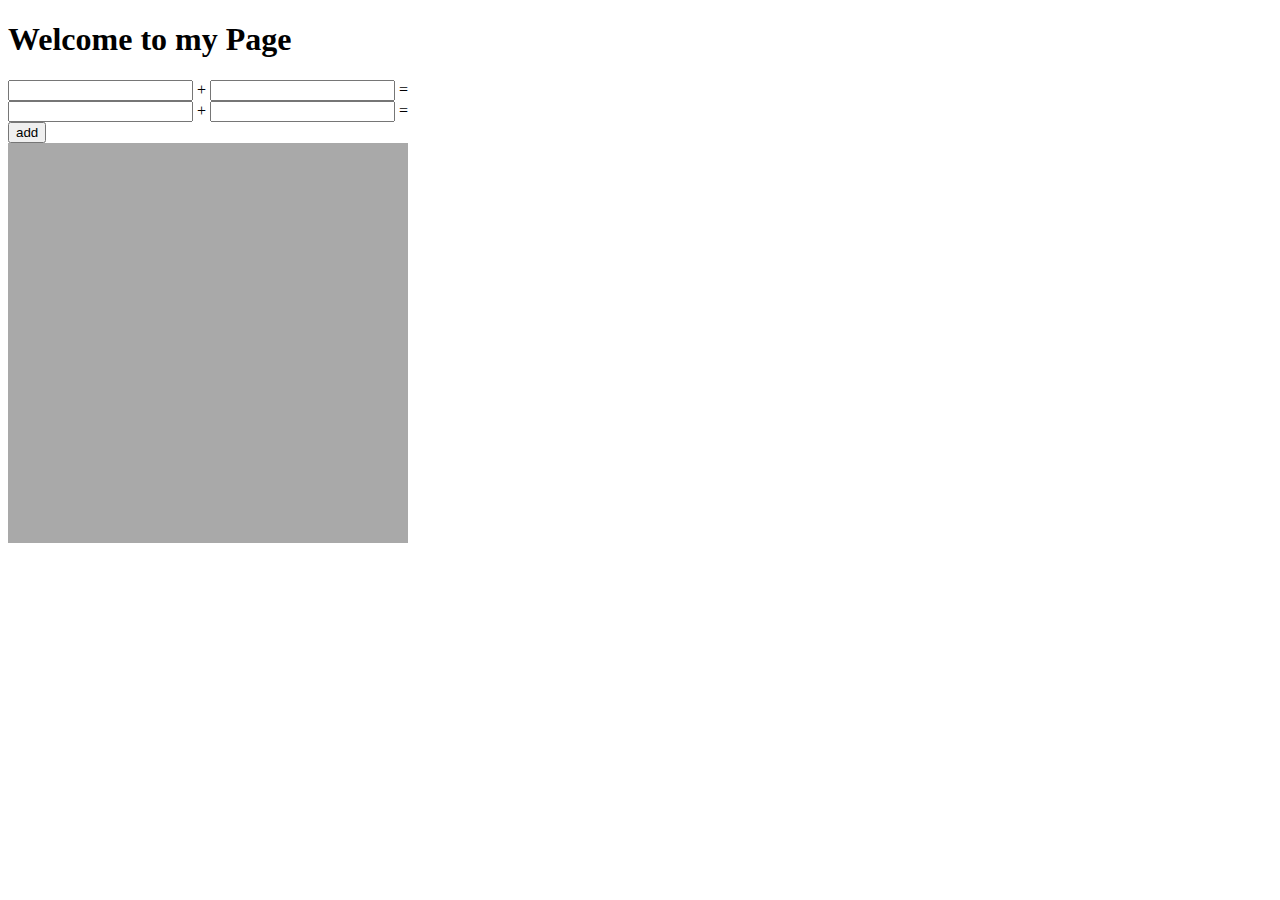
==== index.html @ f48bd92f "add canvas try it out" ====
<!DOCTYPE html>
<html lang="en">
<head>
    <meta charset="UTF-8">
    <title>Welcome Page</title>
</head>
<body>
<h1 id="test"></h1>
<a id="index"></a>

<div>
    <label for="n1"></label><input type="number" id="n1">
    <a> +</a>
    <label for="n2"></label><input type="number" id="n2">

    <a> = </a>
    <a id="res1"> </a>
</div>
<div>

    <label for="n3"></label><input type="number" id="n3">
    <a> +</a>
    <label for="n4"></label><input type="number" id="n4">

    <a> = </a>
    <a id="res2"> </a>


</div>

<div>
    <button id="add">
        add
    </button>
</div>




<canvas id="canvas" width="400" height="400" style="background-color: darkgrey"></canvas>

<script>
    const text = "Welcome to my Page";
    const name = "Gianni";

    const canvas = document.getElementById("canvas");
    const ctx = canvas.getContext("2d");

    const fst = x => y => x;
    const snd = x => y => y;

    const add = x => y => x + y;

    document.getElementById("add").onclick = () => {
        const n1 = document.getElementById("n1").value;
        const n2 = document.getElementById("n2").value;

        const n3 = parseFloat(document.getElementById("n3").value);
        const n4 = parseFloat(document.getElementById("n4").value);


        const res1 = add(n1)(n2);

        const res2 = add(n3)(n3);
        ctx.fillStyle = "#3498db";
        ctx.fillRect(n1,n2,20,20);
        ctx.fill();

        for (let i = 0; i < 10; i++) {
            ctx.fillStyle = "#3498db";
            ctx.fillRect(20*i,20*i,20,20);
            ctx.fill();
        }


        document.getElementById("res1").textContent = res1;

        document.getElementById("res2").textContent = res2;

    }

    document.getElementById("test").textContent = fst(text)();

    function changeColor() {
        const colors = ['#3498db', '#e74c3c', '#2ecc71', '#f1c40f', '#9b59b6'];
        const colorIndex = Math.floor(Math.random() * colors.length);
        document.getElementById("test").style.color = colors[colorIndex];

        document.getElementById("index").textContent = "Index number: " + colorIndex.toString();
    }

    setInterval(changeColor, 2000);
</script>

</body>
</html>
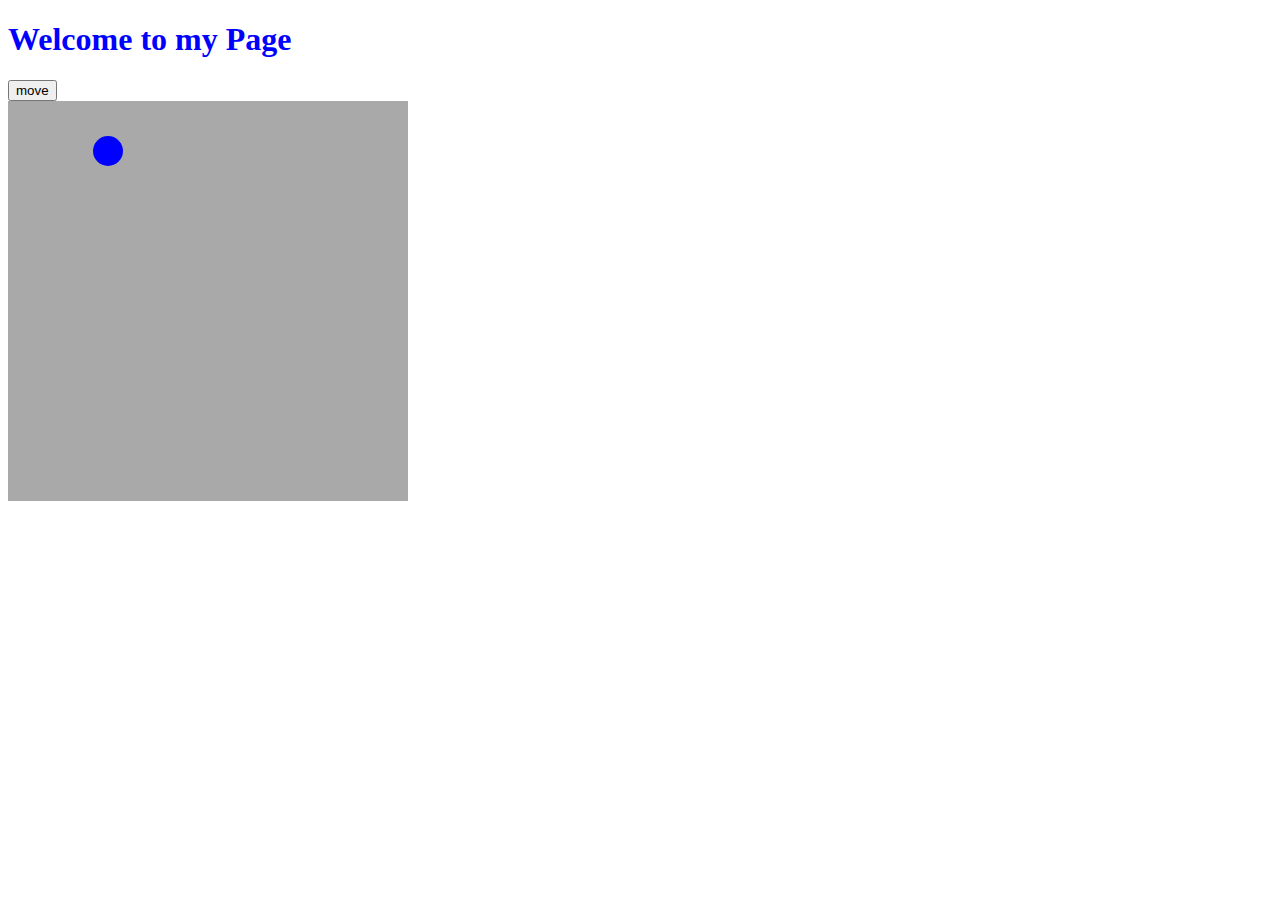
==== commit 1dc3e0ba: "draw ball" ====
--- a/index.html
+++ b/index.html
@@ -3,34 +3,17 @@
 <head>
     <meta charset="UTF-8">
     <title>Welcome Page</title>
+    <link rel="stylesheet" href="page.css">
+
 </head>
 <body>
-<h1 id="test"></h1>
+<h1 id="test" class="titleColor"></h1>
 <a id="index"></a>
 
-<div>
-    <label for="n1"></label><input type="number" id="n1">
-    <a> +</a>
-    <label for="n2"></label><input type="number" id="n2">
-
-    <a> = </a>
-    <a id="res1"> </a>
-</div>
-<div>
-
-    <label for="n3"></label><input type="number" id="n3">
-    <a> +</a>
-    <label for="n4"></label><input type="number" id="n4">
-
-    <a> = </a>
-    <a id="res2"> </a>
-
-
-</div>
 
 <div>
-    <button id="add">
-        add
+    <button id="move">
+        move
     </button>
 </div>
 
@@ -47,37 +30,25 @@
     const ctx = canvas.getContext("2d");
 
     const fst = x => y => x;
-    const snd = x => y => y;
 
-    const add = x => y => x + y;
+    let x = 100;
+    let y = 50;
 
-    document.getElementById("add").onclick = () => {
-        const n1 = document.getElementById("n1").value;
-        const n2 = document.getElementById("n2").value;
+    function drawBall() {
+        ctx.clearRect(0, 0, canvas.width, canvas.height);
+        ctx.fillStyle = "blue";
+        ctx.beginPath();
+        ctx.arc(x, y, 15, 0, 2 * Math.PI);
+        ctx.fill();
+    }
 
-        const n3 = parseFloat(document.getElementById("n3").value);
-        const n4 = parseFloat(document.getElementById("n4").value);
+    drawBall();
 
+    document.getElementById("move").onclick = () => {
+        x += 20;
+        drawBall();
+    };
 
-        const res1 = add(n1)(n2);
-
-        const res2 = add(n3)(n3);
-        ctx.fillStyle = "#3498db";
-        ctx.fillRect(n1,n2,20,20);
-        ctx.fill();
-
-        for (let i = 0; i < 10; i++) {
-            ctx.fillStyle = "#3498db";
-            ctx.fillRect(20*i,20*i,20,20);
-            ctx.fill();
-        }
-
-
-        document.getElementById("res1").textContent = res1;
-
-        document.getElementById("res2").textContent = res2;
-
-    }
 
     document.getElementById("test").textContent = fst(text)();
 
--- a/page.css
+++ b/page.css
@@ -0,0 +1,3 @@
+.titleColor {
+    color: blue;
+}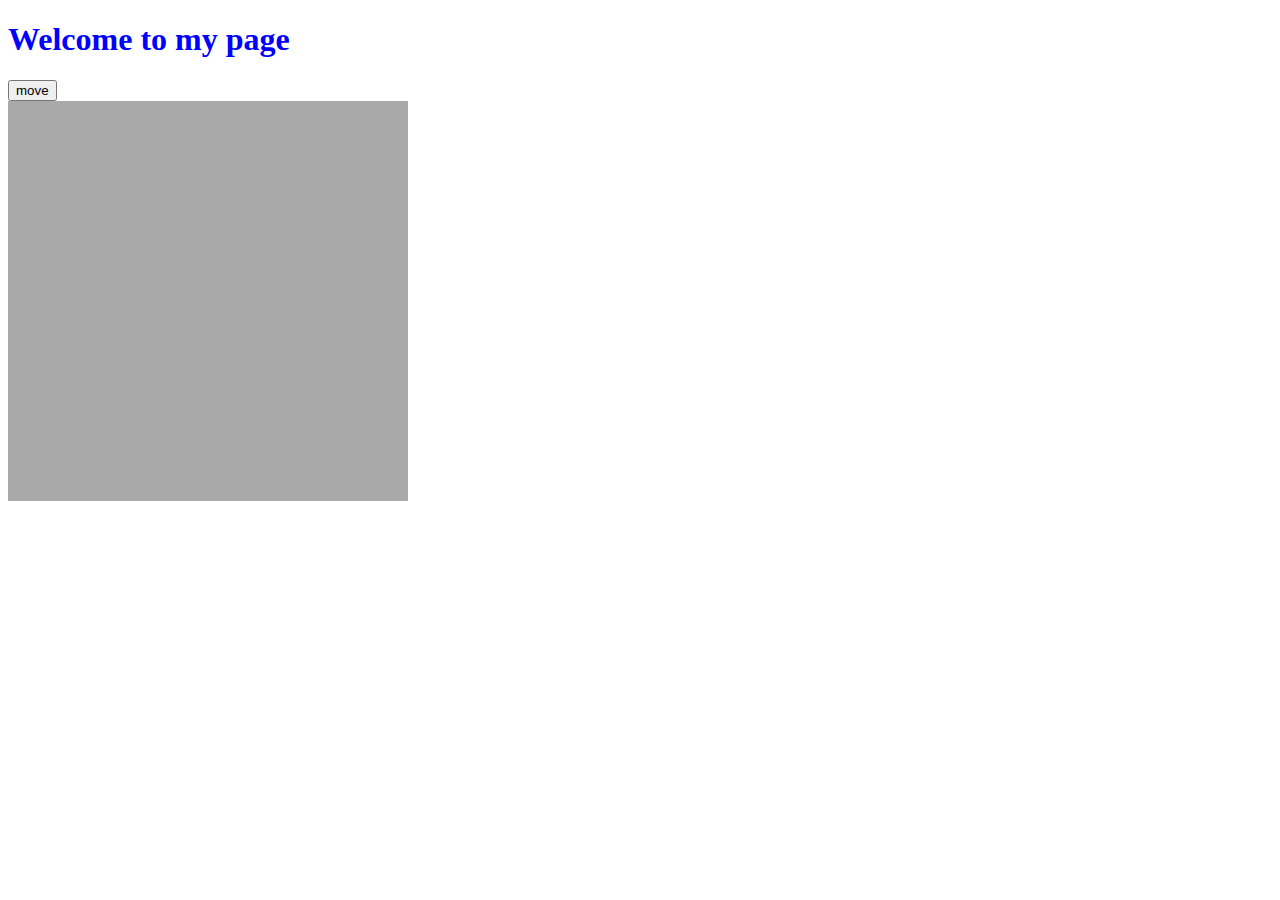
==== commit 06fa3b2c: "falling ball 1.5h" ====
--- a/index.html
+++ b/index.html
@@ -7,12 +7,12 @@
 
 </head>
 <body>
-<h1 id="test" class="titleColor"></h1>
+<h1 class="titleColor">Welcome to my page</h1>
 <a id="index"></a>
 
 
 <div>
-    <button id="move">
+    <button id="fall">
         move
     </button>
 </div>
@@ -24,43 +24,54 @@
 
 <script>
     const text = "Welcome to my Page";
-    const name = "Gianni";
 
     const canvas = document.getElementById("canvas");
     const ctx = canvas.getContext("2d");
 
     const fst = x => y => x;
 
-    let x = 100;
-    let y = 50;
+
+    let x = canvas.width / 2;
+    let y = 0;
+
+    let vy = 0;
+    const gravity = 0.5;
+    const bounce = 0.7;
+    const radius = 15;
 
     function drawBall() {
         ctx.clearRect(0, 0, canvas.width, canvas.height);
-        ctx.fillStyle = "blue";
         ctx.beginPath();
-        ctx.arc(x, y, 15, 0, 2 * Math.PI);
+        ctx.arc(x, y, radius, 0, Math.PI * 2);
         ctx.fill();
+        ctx.closePath();
     }
 
-    drawBall();
-
-    document.getElementById("move").onclick = () => {
-        x += 20;
-        drawBall();
-    };
+    function update() {
+        vy += gravity;
+        y += vy;
 
 
-    document.getElementById("test").textContent = fst(text)();
+        if (y + radius > canvas.height) {
+            y = canvas.height - radius;
+            vy *= -bounce;
+        }
+
+        drawBall();
+    }
+
+    document.getElementById("fall").onclick = () => {
+        setInterval(update, 20);
+    }
+
 
     function changeColor() {
         const colors = ['#3498db', '#e74c3c', '#2ecc71', '#f1c40f', '#9b59b6'];
         const colorIndex = Math.floor(Math.random() * colors.length);
-        document.getElementById("test").style.color = colors[colorIndex];
-
-        document.getElementById("index").textContent = "Index number: " + colorIndex.toString();
+        ctx.fillStyle = colors[colorIndex]
     }
 
-    setInterval(changeColor, 2000);
+    setInterval(changeColor, 200);
 </script>
 
 </body>
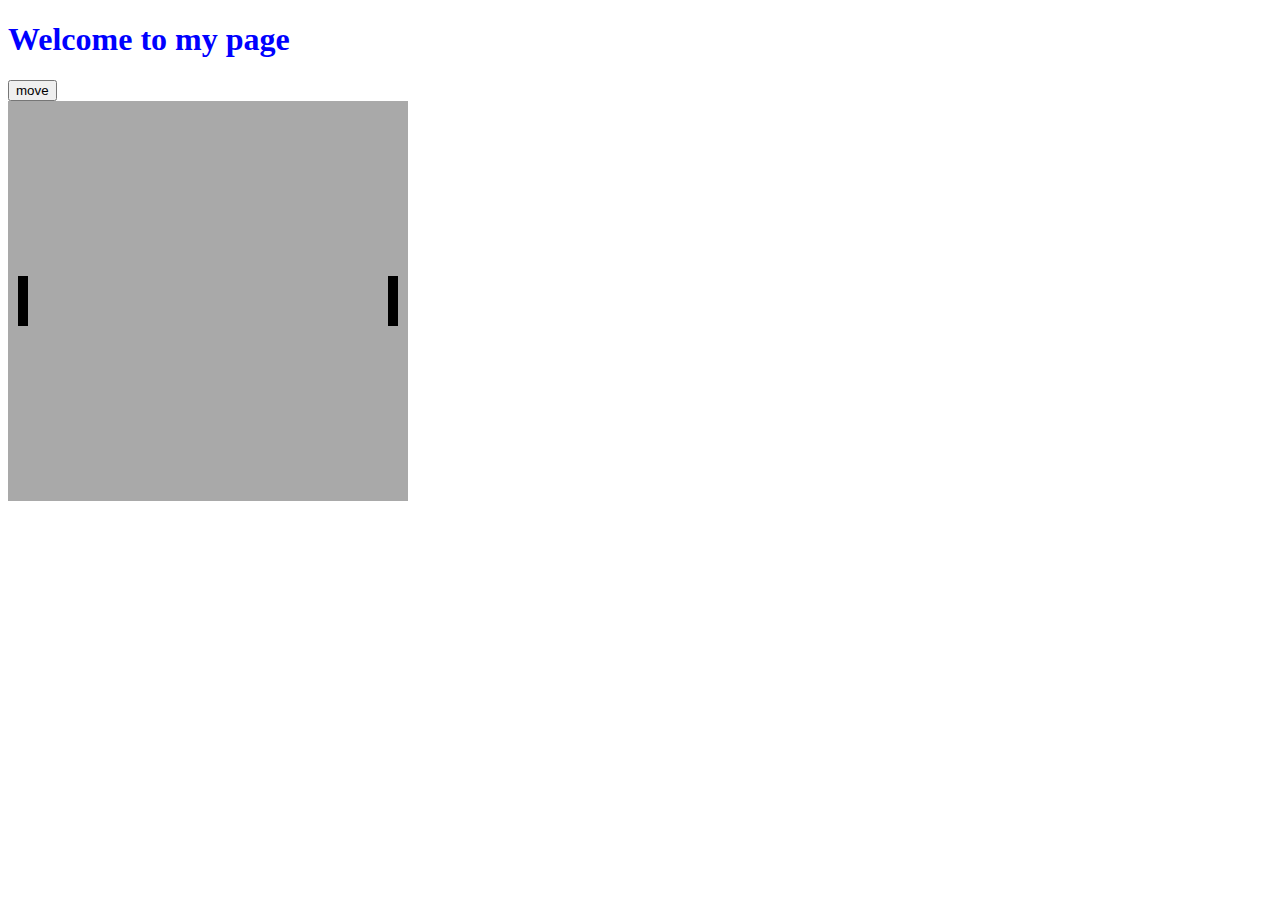
==== commit 23abec53: "create pingpong blocks" ====
--- a/index.html
+++ b/index.html
@@ -39,6 +39,53 @@
     const bounce = 0.7;
     const radius = 15;
 
+    const h = 50;
+    const b = 10;
+    const f = (canvas.height / 2) - (h / 2);
+
+    const x1 = 10;
+    const x2 = 380;
+
+    let fy1 = f;
+    let fy2 = f;
+
+    ctx.fillRect(x1,f,b,h);
+    ctx.fillRect(x2,f,b,h);
+
+    function drawBlocks() {
+        ctx.clearRect(0, 0, canvas.width, canvas.height);
+        ctx.fillRect(x1, fy1, b, h);
+        ctx.fillRect(x2, fy2, b, h);
+    }
+
+    function moveBlock(which, dir) {
+        const speed = 10;
+        if (which === 'left') {
+            fy1 += dir === 'up' ? - speed : speed;
+            fy1 = Math.max(0, Math.min(canvas.height - h, fy1));
+        } else {
+            fy2 += dir === 'up' ? - speed : speed;
+            fy2 = Math.max(0, Math.min(canvas.height - h, fy2));
+        }
+        drawBlocks();
+    }
+
+    document.addEventListener('keydown', (event) => {
+        switch(event.key) {
+            case 'w':
+                moveBlock('left', 'up');
+                break;
+            case 's':
+                moveBlock('left', 'down');
+                break;
+            case 'ArrowUp':
+                moveBlock('right', 'up');
+                break;
+            case 'ArrowDown':
+                moveBlock('right', 'down');
+                break;
+        }
+    });
     function drawBall() {
         ctx.clearRect(0, 0, canvas.width, canvas.height);
         ctx.beginPath();
@@ -66,7 +113,7 @@
 
 
     function changeColor() {
-        const colors = ['#3498db', '#e74c3c', '#2ecc71', '#f1c40f', '#9b59b6'];
+        //const colors = ['#3498db', '#e74c3c', '#2ecc71', '#f1c40f', '#9b59b6'];
         const colorIndex = Math.floor(Math.random() * colors.length);
         ctx.fillStyle = colors[colorIndex]
     }
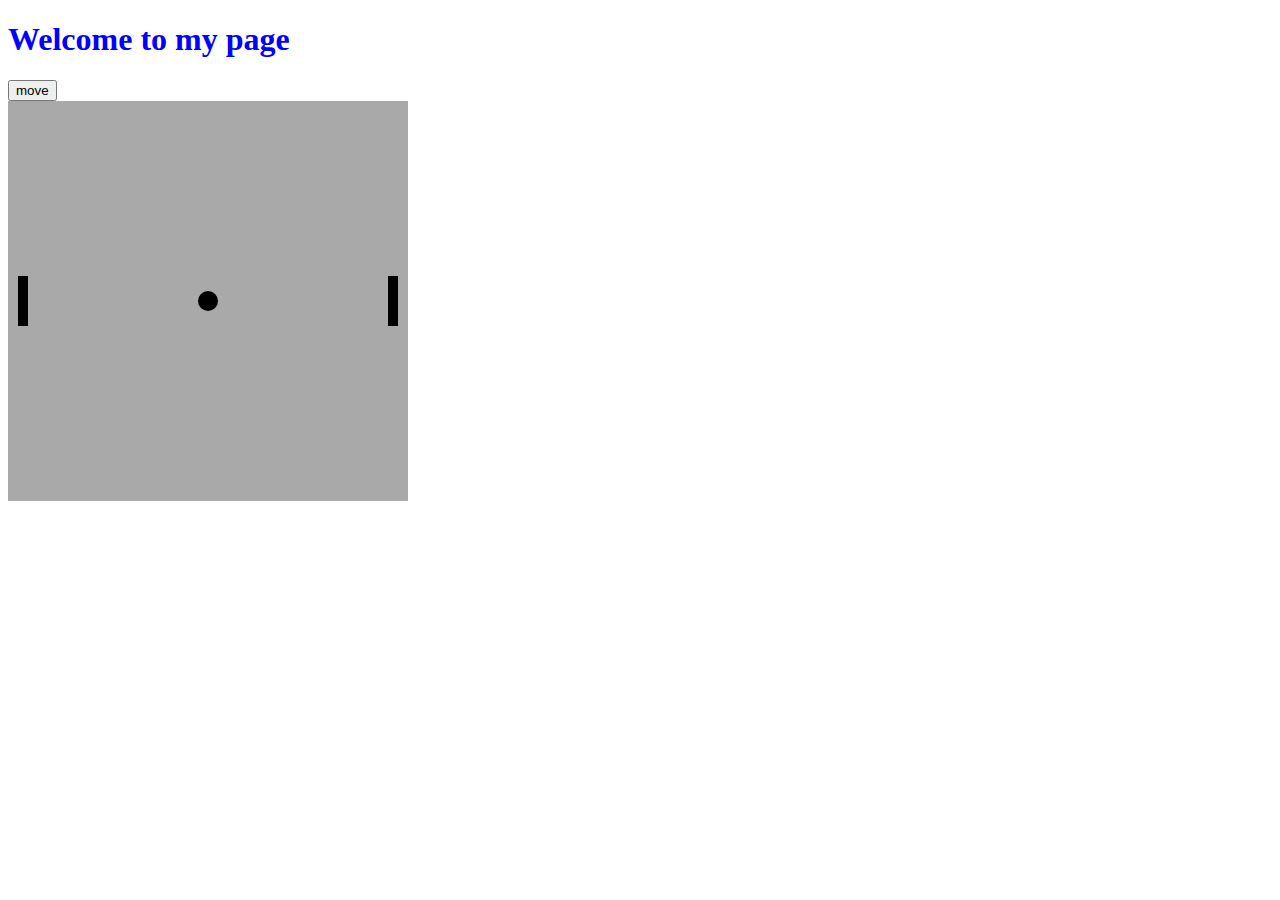
==== commit 20398304: "move block and ball #1" ====
--- a/index.html
+++ b/index.html
@@ -28,23 +28,20 @@
     const canvas = document.getElementById("canvas");
     const ctx = canvas.getContext("2d");
 
-    const fst = x => y => x;
-
-
     let x = canvas.width / 2;
-    let y = 0;
+    let y = canvas.height / 2;
 
     let vy = 0;
     const gravity = 0.5;
     const bounce = 0.7;
-    const radius = 15;
+    const radius = 10;
 
     const h = 50;
     const b = 10;
     const f = (canvas.height / 2) - (h / 2);
 
     const x1 = 10;
-    const x2 = 380;
+    const x2 = canvas.width - 20;
 
     let fy1 = f;
     let fy2 = f;
@@ -52,8 +49,10 @@
     ctx.fillRect(x1,f,b,h);
     ctx.fillRect(x2,f,b,h);
 
+    ctx.arc(x, y, radius, 0, Math.PI * 2);
+    ctx.fill();
+
     function drawBlocks() {
-        ctx.clearRect(0, 0, canvas.width, canvas.height);
         ctx.fillRect(x1, fy1, b, h);
         ctx.fillRect(x2, fy2, b, h);
     }
@@ -87,7 +86,8 @@
         }
     });
     function drawBall() {
-        ctx.clearRect(0, 0, canvas.width, canvas.height);
+        //ctx.clearRect(0, 0, canvas.width, canvas.height);
+        ctx.clearRect(40,40,40,40);
         ctx.beginPath();
         ctx.arc(x, y, radius, 0, Math.PI * 2);
         ctx.fill();
@@ -95,21 +95,11 @@
     }
 
     function update() {
-        vy += gravity;
-        y += vy;
-
-
-        if (y + radius > canvas.height) {
-            y = canvas.height - radius;
-            vy *= -bounce;
-        }
-
+        drawBlocks();
         drawBall();
     }
 
-    document.getElementById("fall").onclick = () => {
-        setInterval(update, 20);
-    }
+    setInterval(update,2000);
 
 
     function changeColor() {
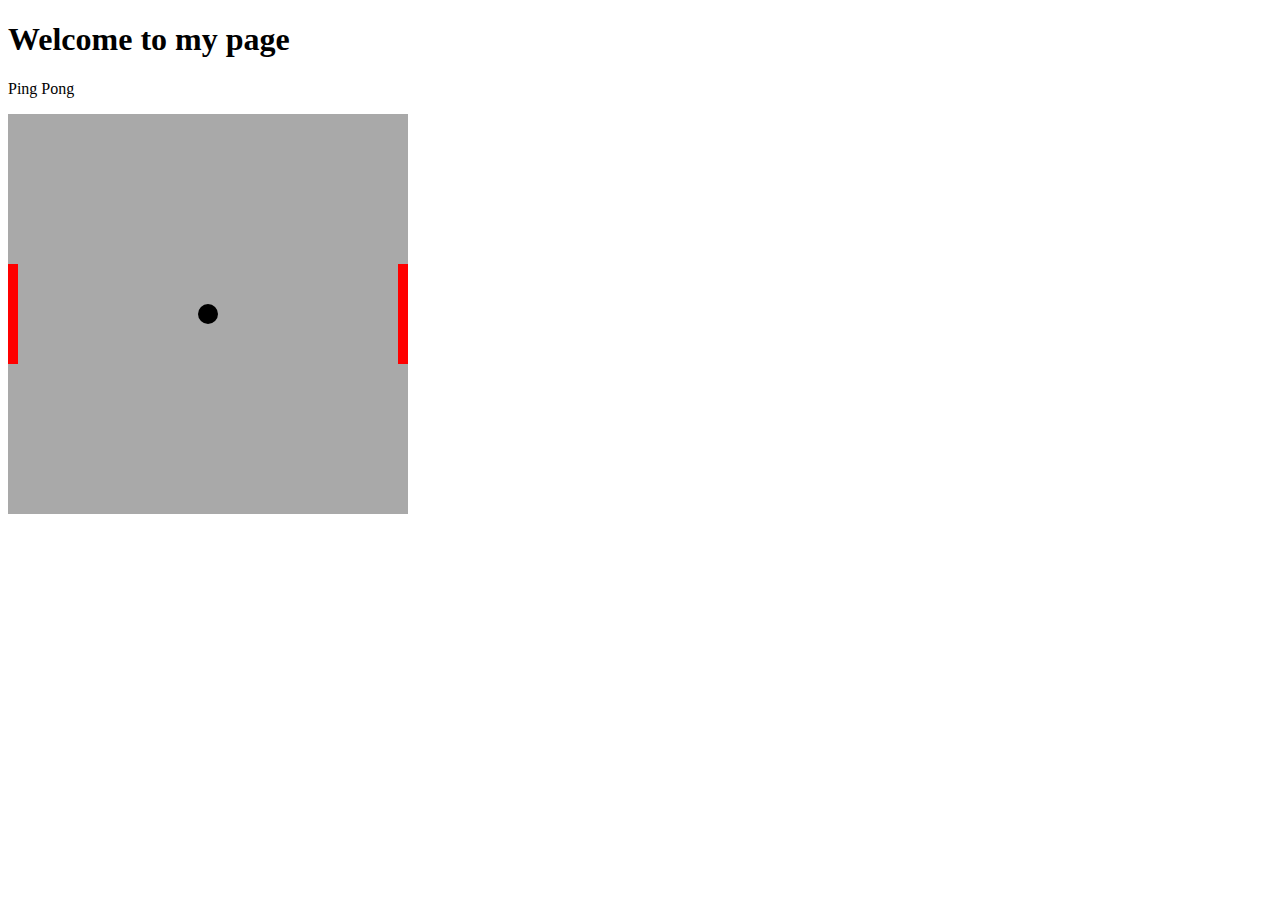
==== commit 9d9cf8a9: "refactoring paddle 1h" ====
--- a/index.html
+++ b/index.html
@@ -2,113 +2,80 @@
 <html lang="en">
 <head>
     <meta charset="UTF-8">
-    <title>Welcome Page</title>
-    <link rel="stylesheet" href="page.css">
-
+    <title>Ping Pong Spiel</title>
+    <style>
+        canvas {
+            background-color: gray;
+        }
+    </style>
 </head>
 <body>
+
 <h1 class="titleColor">Welcome to my page</h1>
-<a id="index"></a>
-
-
-<div>
-    <button id="fall">
-        move
-    </button>
-</div>
-
-
-
+<p>Ping Pong</p>
 
 <canvas id="canvas" width="400" height="400" style="background-color: darkgrey"></canvas>
 
 <script>
-    const text = "Welcome to my Page";
-
     const canvas = document.getElementById("canvas");
     const ctx = canvas.getContext("2d");
 
     let x = canvas.width / 2;
     let y = canvas.height / 2;
-
-    let vy = 0;
-    const gravity = 0.5;
-    const bounce = 0.7;
     const radius = 10;
 
-    const h = 50;
-    const b = 10;
-    const f = (canvas.height / 2) - (h / 2);
+    const paddleHeight = 100;
+    const paddleWidth = 10;
+    let leftPaddleY = (canvas.height - paddleHeight) / 2;
+    let rightPaddleY = (canvas.height - paddleHeight) / 2;
 
-    const x1 = 10;
-    const x2 = canvas.width - 20;
-
-    let fy1 = f;
-    let fy2 = f;
-
-    ctx.fillRect(x1,f,b,h);
-    ctx.fillRect(x2,f,b,h);
-
-    ctx.arc(x, y, radius, 0, Math.PI * 2);
-    ctx.fill();
-
-    function drawBlocks() {
-        ctx.fillRect(x1, fy1, b, h);
-        ctx.fillRect(x2, fy2, b, h);
+    function drawBall() {
+        ctx.beginPath();
+        ctx.arc(x, y, radius, 0, Math.PI * 2);
+        ctx.fillStyle = "black"
+        ctx.fill();
+        ctx.closePath();
     }
 
-    function moveBlock(which, dir) {
-        const speed = 10;
-        if (which === 'left') {
-            fy1 += dir === 'up' ? - speed : speed;
-            fy1 = Math.max(0, Math.min(canvas.height - h, fy1));
-        } else {
-            fy2 += dir === 'up' ? - speed : speed;
-            fy2 = Math.max(0, Math.min(canvas.height - h, fy2));
-        }
-        drawBlocks();
+    function drawLeftPaddle() {
+        ctx.beginPath();
+        ctx.rect(0, leftPaddleY, paddleWidth, paddleHeight);
+        ctx.fillStyle = "red";
+        ctx.fill();
+        ctx.closePath();
     }
 
-    document.addEventListener('keydown', (event) => {
-        switch(event.key) {
-            case 'w':
-                moveBlock('left', 'up');
-                break;
-            case 's':
-                moveBlock('left', 'down');
-                break;
-            case 'ArrowUp':
-                moveBlock('right', 'up');
-                break;
-            case 'ArrowDown':
-                moveBlock('right', 'down');
-                break;
-        }
-    });
-    function drawBall() {
-        //ctx.clearRect(0, 0, canvas.width, canvas.height);
-        ctx.clearRect(40,40,40,40);
+    function drawRightPaddle() {
         ctx.beginPath();
-        ctx.arc(x, y, radius, 0, Math.PI * 2);
+        ctx.rect(canvas.width - paddleWidth, rightPaddleY, paddleWidth, paddleHeight);
+        ctx.fillStyle = "red";
         ctx.fill();
         ctx.closePath();
     }
 
     function update() {
-        drawBlocks();
+        ctx.clearRect(0, 0, canvas.width, canvas.height);
         drawBall();
+        drawLeftPaddle();
+        drawRightPaddle();
     }
 
-    setInterval(update,2000);
+    setInterval(update, 1);
 
+    document.addEventListener('keydown', (e) => {
+        const paddleSpeed = 20;
+        if (e.key === 'w' && leftPaddleY > 0) {
+            leftPaddleY -= paddleSpeed;
+        } else if (e.key === 's' && leftPaddleY < canvas.height - paddleHeight) {
+            leftPaddleY += paddleSpeed;
+        }
 
-    function changeColor() {
-        //const colors = ['#3498db', '#e74c3c', '#2ecc71', '#f1c40f', '#9b59b6'];
-        const colorIndex = Math.floor(Math.random() * colors.length);
-        ctx.fillStyle = colors[colorIndex]
-    }
-
-    setInterval(changeColor, 200);
+        if (e.key === 'ArrowUp' && rightPaddleY > 0) {
+            rightPaddleY -= paddleSpeed;
+        } else if (e.key === 'ArrowDown' && rightPaddleY < canvas.height - paddleHeight) {
+            rightPaddleY += paddleSpeed;
+        }
+    });
 </script>
 
 </body>
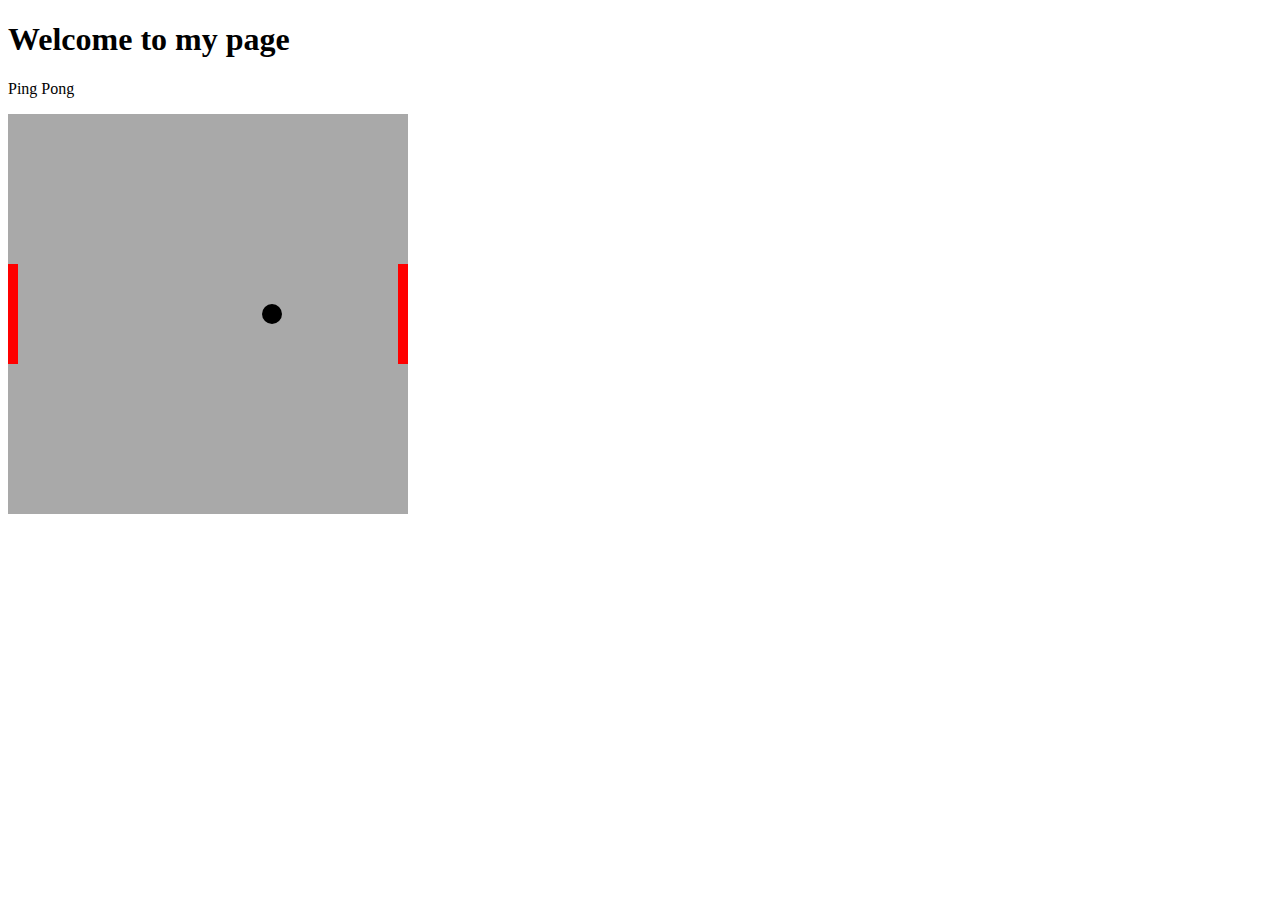
==== commit e28d4c35: "add collisionDetection" ====
--- a/index.html
+++ b/index.html
@@ -58,9 +58,23 @@
         drawBall();
         drawLeftPaddle();
         drawRightPaddle();
+        collisionDetection();
+
+        x += 2;
+        y += 0;
     }
 
-    setInterval(update, 1);
+    function collisionDetection() {
+        if(x < radius + paddleWidth && y > leftPaddleY && y < leftPaddleY + paddleHeight ||
+            x  > canvas.width - radius - paddleWidth && y > rightPaddleY && y < rightPaddleY + paddleHeight) {
+            x = -x;
+        }
+
+    }
+
+
+
+    setInterval(update, 20);
 
     document.addEventListener('keydown', (e) => {
         const paddleSpeed = 20;
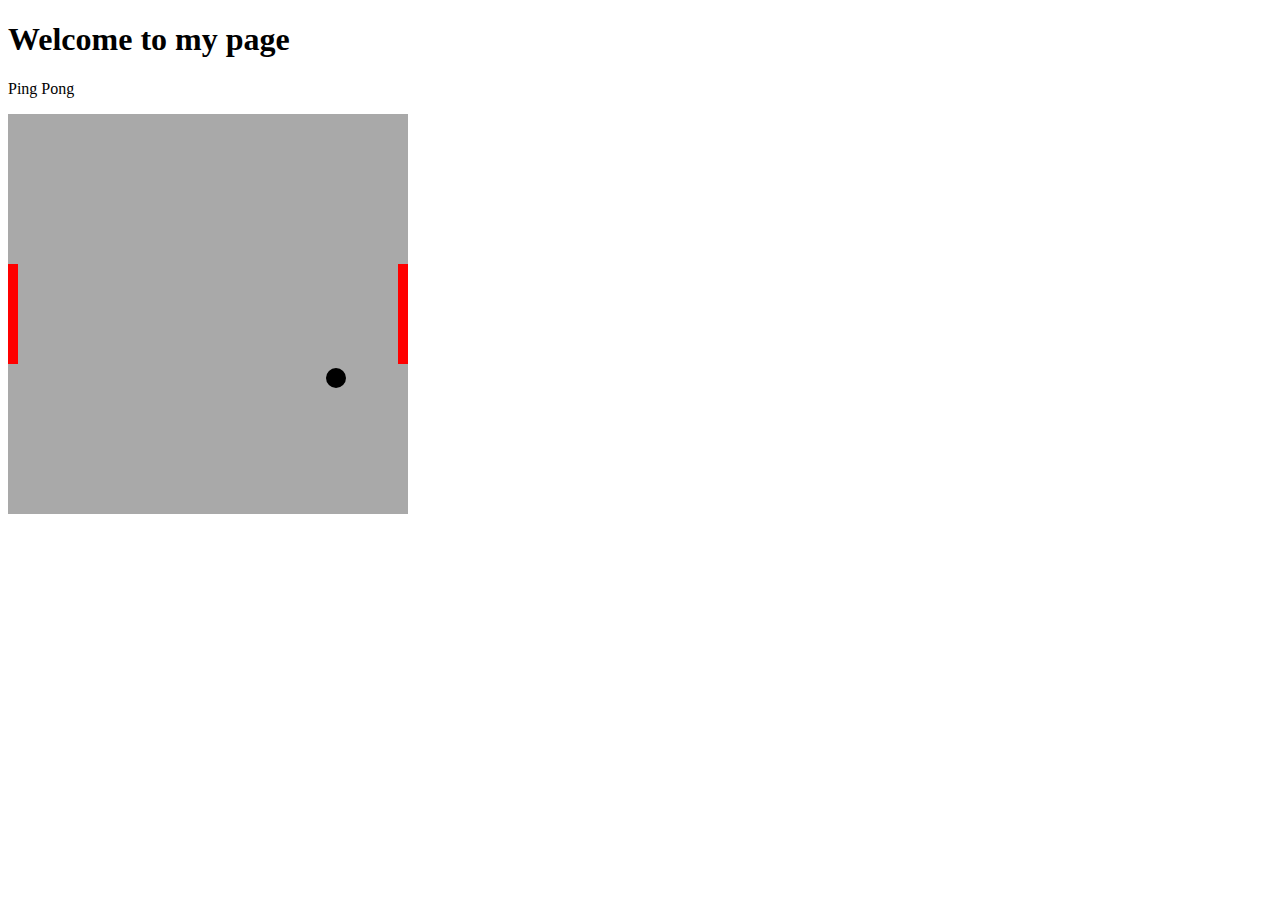
==== commit a2ff4d0b: "extend collisionDetection 1h" ====
--- a/index.html
+++ b/index.html
@@ -23,6 +23,8 @@
     let x = canvas.width / 2;
     let y = canvas.height / 2;
     const radius = 10;
+    let dx = 2;
+    let dy = 1;
 
     const paddleHeight = 100;
     const paddleWidth = 10;
@@ -60,21 +62,32 @@
         drawRightPaddle();
         collisionDetection();
 
-        x += 2;
-        y += 0;
+        x += dx;
+        y += dy;
     }
 
     function collisionDetection() {
-        if(x < radius + paddleWidth && y > leftPaddleY && y < leftPaddleY + paddleHeight ||
-            x  > canvas.width - radius - paddleWidth && y > rightPaddleY && y < rightPaddleY + paddleHeight) {
-            x = -x;
+        if(x + dx < radius + paddleWidth && y > leftPaddleY && y < leftPaddleY + paddleHeight ||
+            x + dx > canvas.width - radius - paddleWidth && y > rightPaddleY && y < rightPaddleY + paddleHeight) {
+            dx = -dx;
         }
+
+        if(x + dx < radius || x + dx > canvas.width - radius) {
+            x = canvas.width / 2;
+            y = canvas.height / 2;
+            dx = -dx;
+        }
+
+        if(y + dy < radius || y + dy > canvas.height - radius) {
+            dy = -dy;
+        }
+
 
     }
 
 
 
-    setInterval(update, 20);
+    setInterval(update, 10);
 
     document.addEventListener('keydown', (e) => {
         const paddleSpeed = 20;
